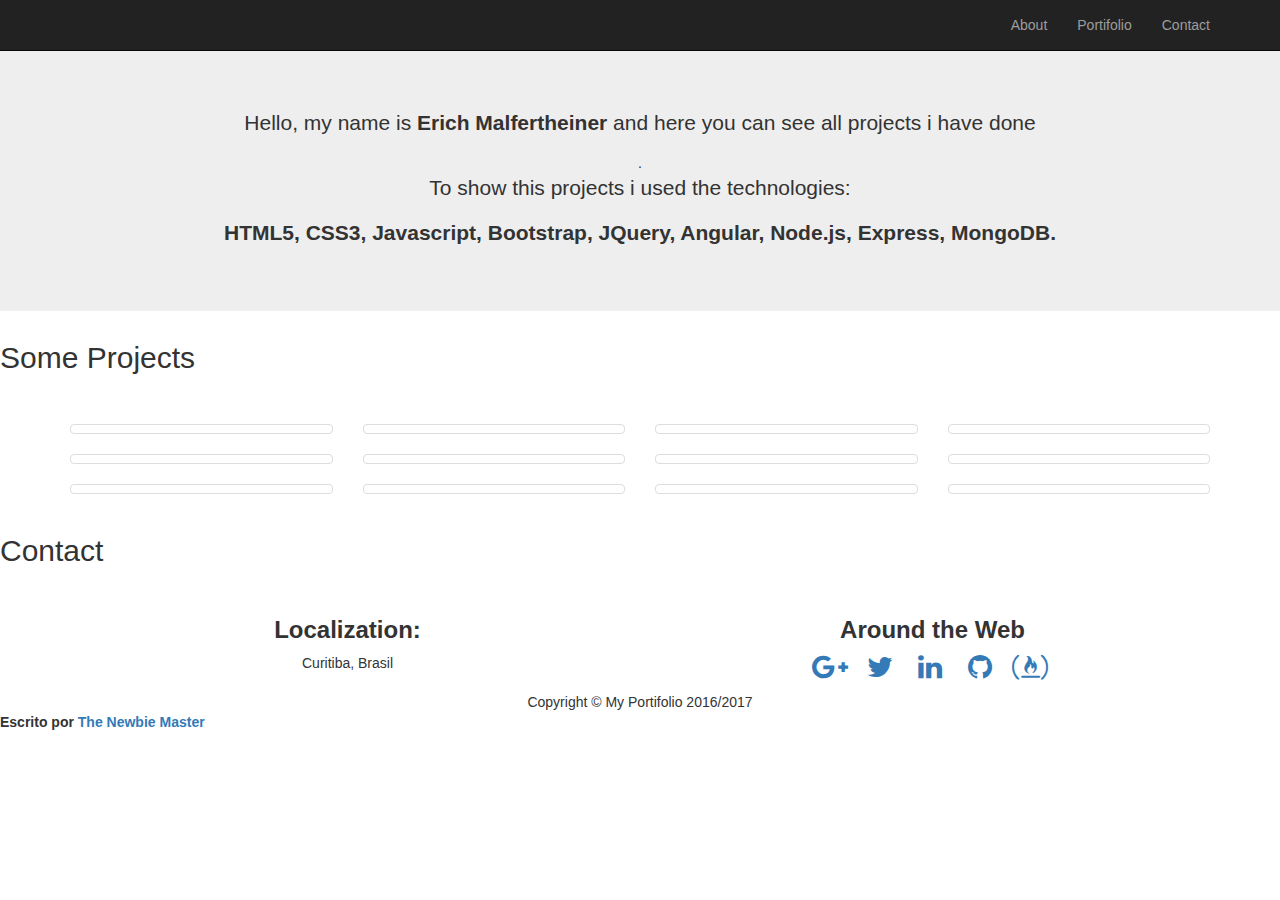
==== index.html @ 392f16e3 "fix links to projects, now only github hosted for secutiry reasons." ====
<html>
   <head>
      <meta charset="utf - 8">
      <meta http-equiv="X-UA-Compatible" content="IE=edge">
      <meta name="viewport" content="width=device-width, initial-scale=1">
      <meta name="description" content="My name is Erich Malfertheiner and here you can see all projects i have done!">
      <meta name="author" content="My Personal Portifolio Page - FreeCodeCamp Curriculum">
      <link rel="stylesheet" type="text/css" href="portifolio.css"/>
	  <link href="https://maxcdn.bootstrapcdn.com/font-awesome/4.7.0/css/font-awesome.min.css" rel="stylesheet" integrity="sha384-wvfXpqpZZVQGK6TAh5PVlGOfQNHSoD2xbE+QkPxCAFlNEevoEH3Sl0sibVcOQVnN" crossorigin="anonymous">
	  <link href="https://fonts.googleapis.com/css?family=Roboto" rel="stylesheet">
	  <link href="https://maxcdn.bootstrapcdn.com/bootstrap/3.3.7/css/bootstrap.min.css" rel="stylesheet" integrity="sha384-BVYiiSIFeK1dGmJRAkycuHAHRg32OmUcww7on3RYdg4Va+PmSTsz/K68vbdEjh4u" crossorigin="anonymous">
      <script src="https://ajax.googleapis.com/ajax/libs/jquery/3.1.1/jquery.min.js"></script>
	  <script src="//code.jquery.com/ui/1.12.1/jquery-ui.js"></script>
	  <script src="script.js"></script>
	  <script src="https://maxcdn.bootstrapcdn.com/bootstrap/3.3.7/js/bootstrap.min.js" integrity="sha384-Tc5IQib027qvyjSMfHjOMaLkfuWVxZxUPnCJA7l2mCWNIpG9mGCD8wGNIcPD7Txa" crossorigin="anonymous"></script>
      <title>Erich Malfertheiner - Portifolio</title>
   </head>
   <br>
   <br>
   <body>
      <nav class="navbar navbar-inverse navbar-fixed-top">
         <div class="container">
            <div class="navbar-header">
               <button type="button" class="navbar-toggle collapsed" data-toggle="collapse" data-target="#navbar" aria-expanded="false" aria-controls="navbar">
               <span class="sr-only">Toggle navigation</span>
               <span class="icon-bar"></span>
               <span class="icon-bar"></span>
               <span class="icon-bar"></span>
               </button>
               <a class="navbar-brand" href="#"></a>
            </div>
            <div id="navbar" class="navbar-collapse collapse">
               <ul class="nav navbar-nav navbar-right">
                  <li><a href="index.html">About</a></li>
                  <li><a href="#portifolio">Portifolio</a></li>
                  <li><a href="#contact">Contact</a></li>
               </ul>
            </div>
            <!--/.nav-collapse -->
         </div>
      </nav>
     <body>
<div class="jumbotron" align="center">
<img class="img-responsive" src="./imgs/assets/coding.jpg" alt="">
<br>
<p class="presentation">Hello, my name is <strong>Erich Malfertheiner</strong> and here you can see all projects i have done</p>.
<p class="presentation">To show this projects i used the technologies:</p> 
<p class="presentation"><strong>HTML5, CSS3, Javascript, Bootstrap, JQuery, Angular, Node.js, Express, MongoDB.</strong></p>
</div>	 
 
	 <h2 class="header" id="portifolio">Some Projects</h2>
	 <br>
	 <br>
	 <div class="container">
	 
        <div class="row">
		
			<!--tribute page clear-->
            <div class="col-lg-3 col-md-4 col-xs-6 thumb">
                <a class="thumbnail" href="https://thenewbiemaster.github.io/tribute/">
                    <img class="img-responsive" src="./imgs/placeholders/pl-tributepage.png" alt="">
					</a>
            </div>
			<!--technical page clear-->
            <div class="col-lg-3 col-md-4 col-xs-6 thumb">
                <a class="thumbnail" href="https://thenewbiemaster.github.io/techdocs/">
                    <img class="img-responsive" src="./imgs/placeholders/pl-technical.png" alt="">
                </a>
            </div>
			<!--page clear-->
            <div class="col-lg-3 col-md-4 col-xs-6 thumb">
                <a class="thumbnail" href="">
                    <img class="img-responsive" src="./imgs/placeholders/pl-landingpage.png" alt="">
                </a>
            </div>
			<!--page clear-->
            <div class="col-lg-3 col-md-4 col-xs-6 thumb">
                <a class="thumbnail" href="https://thenewbiemaster.github.io/g-clone/">
                    <img class="img-responsive" src="./imgs/placeholders/pl-google.png" alt="">
                </a>
            </div>
			</div>
			<div class="row">
            <div class="col-lg-3 col-md-4 col-xs-6 thumb">
                <a class="thumbnail" href="#">
                    <img class="img-responsive" src="http://via.placeholder.com/400x300?text=Coming Soon!" alt="">
                </a>
            </div>
            <div class="col-lg-3 col-md-4 col-xs-6 thumb">
                <a class="thumbnail" href="#">
                    <img class="img-responsive" src="http://via.placeholder.com/400x300?text=Coming Soon!" alt="">
                </a>
            </div>
            <div class="col-lg-3 col-md-4 col-xs-6 thumb">
                <a class="thumbnail" href="#">
                    <img class="img-responsive" src="http://via.placeholder.com/400x300?text=Coming Soon!" alt="">
                </a>
            </div>
            <div class="col-lg-3 col-md-4 col-xs-6 thumb">
                <a class="thumbnail" href="#">
                    <img class="img-responsive" src="http://via.placeholder.com/400x300?text=Coming Soon!" alt="">
                </a>
            </div>
			</div>
			<div class="row">
            <div class="col-lg-3 col-md-4 col-xs-6 thumb">
                <a class="thumbnail" href="#">
                    <img class="img-responsive" src="http://via.placeholder.com/400x300?text=Coming Soon!" alt="">
                </a>
            </div>
            <div class="col-lg-3 col-md-4 col-xs-6 thumb">
                <a class="thumbnail" href="#">
                    <img class="img-responsive" src="http://via.placeholder.com/400x300?text=Coming Soon!" alt="">
                </a>
            </div>
            <div class="col-lg-3 col-md-4 col-xs-6 thumb">
                <a class="thumbnail" href="#">
                    <img class="img-responsive" src="http://via.placeholder.com/400x300?text=Coming Soon!" alt="">
                </a>
            </div>
            <div class="col-lg-3 col-md-4 col-xs-6 thumb">
                <a class="thumbnail" href="#">
                    <img class="img-responsive" src="http://via.placeholder.com/400x300?text=Coming Soon!" alt="">
                </a>
            </div>
        </div>
		</div>
		
			 <h2 class="header" id="contact">Contact</h2>
			 <br>
			     <!-- Footer -->
    <footer class="text-center">
        <div class="footer-above">
            <div class="container">
                <div class="row">
                    <div class="footer-col col-md-6">
                        <h3><strong>Localization:</strong></h3>
                        <p>Curitiba, Brasil</p>
                    </div>
                    <div class="footer-col col-md-6">
                        <h3><strong>Around the Web</strong></h3>
                        <ul class="list-inline">  
                            <li>
                                <a href="https://plus.google.com/+ErichMalfertheiner" class="btn-social btn-outline"><i class="fa fa-fw fa-google-plus fa-2x"></i></a>
                            </li>
                            <li>
                                <a href="https://twitter.com/thenewbiemaster" class="btn-social btn-outline"><i class="fa fa-fw fa-twitter fa-2x"></i></a>
                            </li>
                            <li>
                                <a href="https://br.linkedin.com/in/erichmalfertheiner" class="btn-social btn-outline"><i class="fa fa-fw fa-linkedin fa-2x"></i></a>
                            </li>
                            <li>
                                <a href="https://github.com/thenewbiemaster" class="btn-social btn-outline"><i class="fa fa-fw fa-github fa-2x"></i></a>
                            </li>
                            <li>
                                <a href="https://www.freecodecamp.com/thenewbiemaster" class="btn-social btn-outline"><i class="fa fa-fw fa-free-code-camp fa-2x"></i></a>
                            </li>
                        </ul>
                    </div>

                </div>
            </div>
        </div>
        <div class="footer-below">
            <div class="container">
                <div class="row">
                    <div class="col-lg-12">
                        Copyright &copy; My Portifolio 2016/2017
                    </div>
                </div>
            </div>
        </div>
    </footer>
          <p class="pare"><strong>Escrito por <a href="https://www.freecodecamp.com/thenewbiemaster"> The Newbie Master</strong></a></p>   

	 
	 </body>
      
</html>
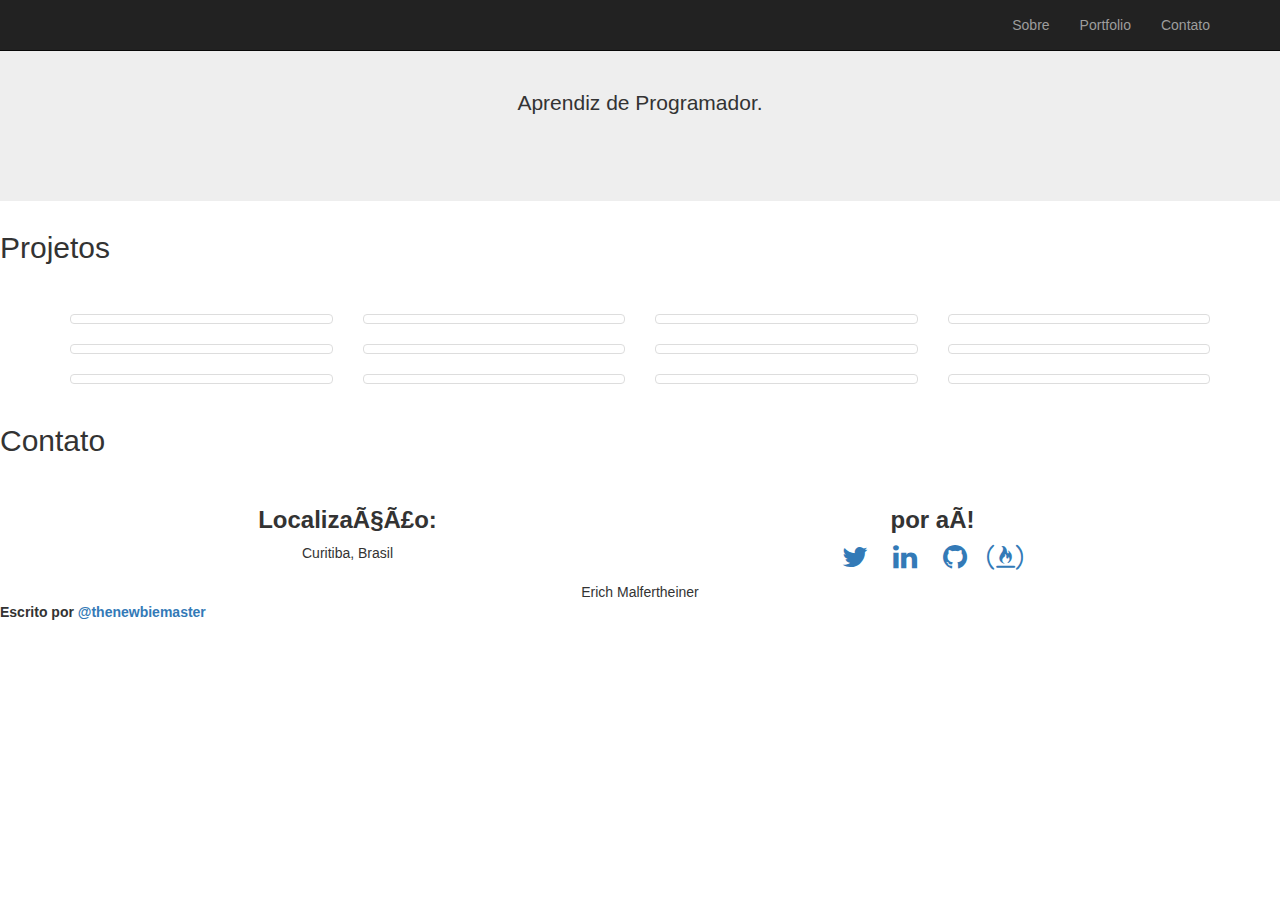
==== commit 45853f29: "Merge pull request #3 from thenewbiemaster/dev" ====
--- a/index.html
+++ b/index.html
@@ -1,20 +1,21 @@
+ <!DOCTYPE html>
  <html>
    <head>
       <meta charset="utf - 8">
       <meta http-equiv="X-UA-Compatible" content="IE=edge">
       <meta name="viewport" content="width=device-width, initial-scale=1">
       <meta name="description" content="My name is Erich Malfertheiner and here you can see all projects i have done!">
-      <meta name="author" content="My Personal Portifolio Page - FreeCodeCamp Curriculum">
+      <meta name="author" content="my portfolio">
       <link rel="stylesheet" type="text/css" href="portifolio.css"/>
 	  <link href="https://maxcdn.bootstrapcdn.com/font-awesome/4.7.0/css/font-awesome.min.css" rel="stylesheet" integrity="sha384-wvfXpqpZZVQGK6TAh5PVlGOfQNHSoD2xbE+QkPxCAFlNEevoEH3Sl0sibVcOQVnN" crossorigin="anonymous">
 	  <link href="https://fonts.googleapis.com/css?family=Roboto" rel="stylesheet">
 	  <link href="https://maxcdn.bootstrapcdn.com/bootstrap/3.3.7/css/bootstrap.min.css" rel="stylesheet" integrity="sha384-BVYiiSIFeK1dGmJRAkycuHAHRg32OmUcww7on3RYdg4Va+PmSTsz/K68vbdEjh4u" crossorigin="anonymous">
       <script src="https://ajax.googleapis.com/ajax/libs/jquery/3.1.1/jquery.min.js"></script>
+		<link rel="icon" href="./imgs/assets/favicon.png">
 	  <script src="//code.jquery.com/ui/1.12.1/jquery-ui.js"></script>
 	  <script src="script.js"></script>
 	  <script src="https://maxcdn.bootstrapcdn.com/bootstrap/3.3.7/js/bootstrap.min.js" integrity="sha384-Tc5IQib027qvyjSMfHjOMaLkfuWVxZxUPnCJA7l2mCWNIpG9mGCD8wGNIcPD7Txa" crossorigin="anonymous"></script>
-      <title>Erich Malfertheiner - Portifolio</title>
-   </head>
+      <title>Portfolio</title>
    <br>
    <br>
    <body>
@@ -31,9 +32,9 @@
             </div>
             <div id="navbar" class="navbar-collapse collapse">
                <ul class="nav navbar-nav navbar-right">
-                  <li><a href="index.html">About</a></li>
-                  <li><a href="#portifolio">Portifolio</a></li>
-                  <li><a href="#contact">Contact</a></li>
+                  <li><a href="index.html">Sobre</a></li>
+                  <li><a href="#portifolio">Portfolio</a></li>
+                  <li><a href="#contact">Contato</a></li>
                </ul>
             </div>
             <!--/.nav-collapse -->
@@ -41,14 +42,19 @@
       </nav>
      <body>
 <div class="jumbotron" align="center">
+<p>Aprendiz de Programador.</p>
+<!--
 <img class="img-responsive" src="./imgs/assets/coding.jpg" alt="">
+-->
 <br>
+<!--
 <p class="presentation">Hello, my name is <strong>Erich Malfertheiner</strong> and here you can see all projects i have done</p>.
 <p class="presentation">To show this projects i used the technologies:</p> 
 <p class="presentation"><strong>HTML5, CSS3, Javascript, Bootstrap, JQuery, Angular, Node.js, Express, MongoDB.</strong></p>
+-->
 </div>	 
  
-	 <h2 class="header" id="portifolio">Some Projects</h2>
+	 <h2 class="header" id="portifolio">Projetos</h2>
 	 <br>
 	 <br>
 	 <div class="container">
@@ -69,7 +75,7 @@
             </div>
 			<!--page clear-->
             <div class="col-lg-3 col-md-4 col-xs-6 thumb">
-                <a class="thumbnail" href="">
+                <a class="thumbnail" href="#">
                     <img class="img-responsive" src="./imgs/placeholders/pl-landingpage.png" alt="">
                 </a>
             </div>
@@ -126,7 +132,7 @@
         </div>
 		</div>
 		
-			 <h2 class="header" id="contact">Contact</h2>
+			 <h2 class="header" id="contact">Contato</h2>
 			 <br>
 			     <!-- Footer -->
     <footer class="text-center">
@@ -134,15 +140,12 @@
             <div class="container">
                 <div class="row">
                     <div class="footer-col col-md-6">
-                        <h3><strong>Localization:</strong></h3>
+                        <h3><strong>Localização: </strong></h3>
                         <p>Curitiba, Brasil</p>
                     </div>
                     <div class="footer-col col-md-6">
-                        <h3><strong>Around the Web</strong></h3>
+                        <h3><strong>por aí!</strong></h3>
                         <ul class="list-inline">  
-                            <li>
-                                <a href="https://plus.google.com/+ErichMalfertheiner" class="btn-social btn-outline"><i class="fa fa-fw fa-google-plus fa-2x"></i></a>
-                            </li>
                             <li>
                                 <a href="https://twitter.com/thenewbiemaster" class="btn-social btn-outline"><i class="fa fa-fw fa-twitter fa-2x"></i></a>
                             </li>
@@ -165,13 +168,13 @@
             <div class="container">
                 <div class="row">
                     <div class="col-lg-12">
-                        Copyright &copy; My Portifolio 2016/2017
+                        Erich Malfertheiner
                     </div>
                 </div>
             </div>
         </div>
     </footer>
-          <p class="pare"><strong>Escrito por <a href="https://www.freecodecamp.com/thenewbiemaster"> The Newbie Master</strong></a></p>   
+          <p class="pare"><strong>Escrito por <a href="http://www.twitter.com/thenewbiemaster"> @thenewbiemaster</strong></a></p>   
 
 	 
 	 </body>
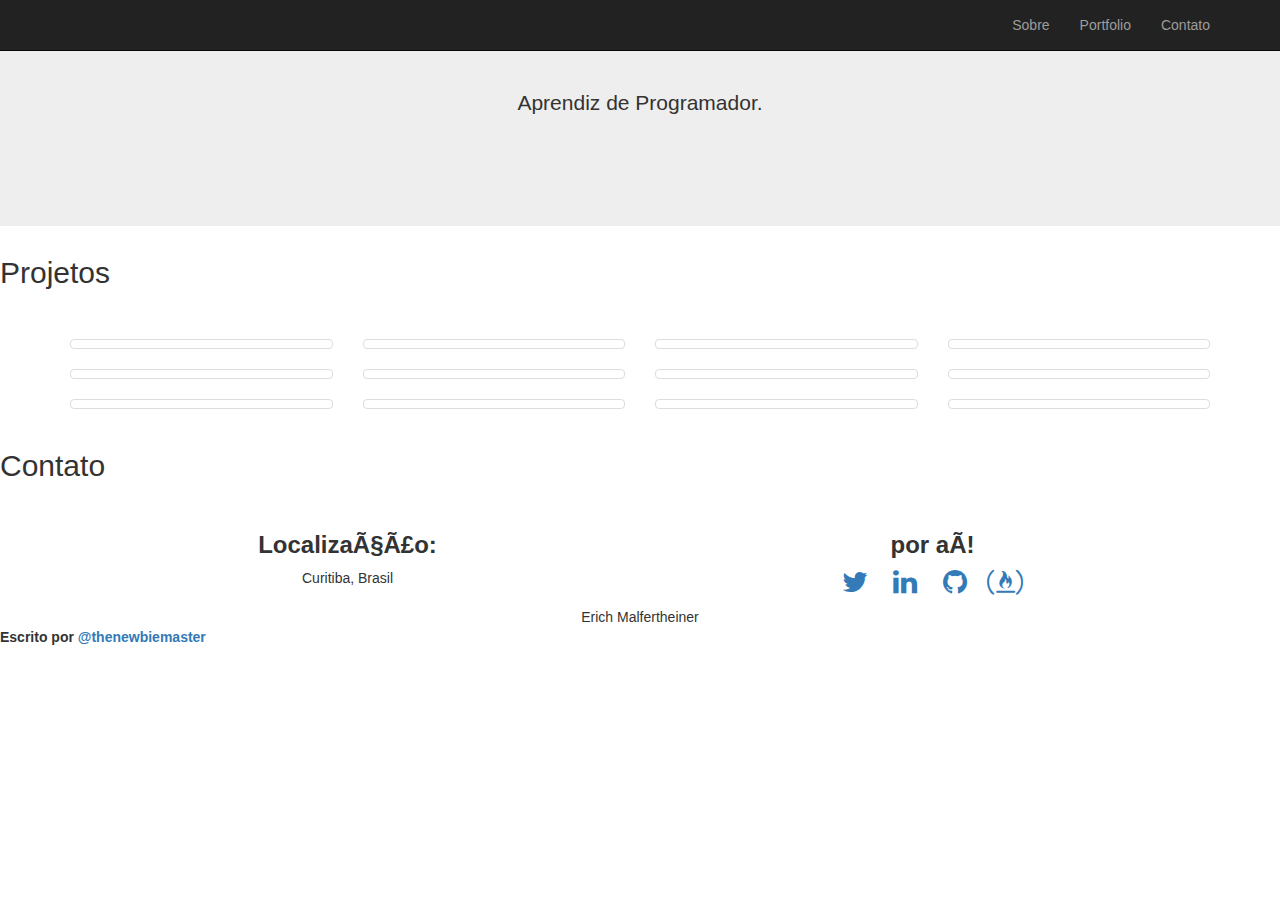
==== commit 01d7cb7f: "Update index.html" ====
--- a/index.html
+++ b/index.html
@@ -6,12 +6,12 @@
       <meta name="viewport" content="width=device-width, initial-scale=1">
       <meta name="description" content="My name is Erich Malfertheiner and here you can see all projects i have done!">
       <meta name="author" content="my portfolio">
-      <link rel="stylesheet" type="text/css" href="portifolio.css"/>
+      <link rel="stylesheet" type="text/css" href="styles/portifolio.css"/>
 	  <link href="https://maxcdn.bootstrapcdn.com/font-awesome/4.7.0/css/font-awesome.min.css" rel="stylesheet" integrity="sha384-wvfXpqpZZVQGK6TAh5PVlGOfQNHSoD2xbE+QkPxCAFlNEevoEH3Sl0sibVcOQVnN" crossorigin="anonymous">
 	  <link href="https://fonts.googleapis.com/css?family=Roboto" rel="stylesheet">
 	  <link href="https://maxcdn.bootstrapcdn.com/bootstrap/3.3.7/css/bootstrap.min.css" rel="stylesheet" integrity="sha384-BVYiiSIFeK1dGmJRAkycuHAHRg32OmUcww7on3RYdg4Va+PmSTsz/K68vbdEjh4u" crossorigin="anonymous">
       <script src="https://ajax.googleapis.com/ajax/libs/jquery/3.1.1/jquery.min.js"></script>
-		<link rel="icon" href="./imgs/assets/favicon.png">
+		<link rel="icon" href="imgs/assets/favicon.png">
 	  <script src="//code.jquery.com/ui/1.12.1/jquery-ui.js"></script>
 	  <script src="script.js"></script>
 	  <script src="https://maxcdn.bootstrapcdn.com/bootstrap/3.3.7/js/bootstrap.min.js" integrity="sha384-Tc5IQib027qvyjSMfHjOMaLkfuWVxZxUPnCJA7l2mCWNIpG9mGCD8wGNIcPD7Txa" crossorigin="anonymous"></script>
@@ -43,6 +43,7 @@
      <body>
 <div class="jumbotron" align="center">
 <p>Aprendiz de Programador.</p>
+<p>
 <!--
 <img class="img-responsive" src="./imgs/assets/coding.jpg" alt="">
 -->
@@ -174,7 +175,7 @@
             </div>
         </div>
     </footer>
-          <p class="pare"><strong>Escrito por <a href="http://www.twitter.com/thenewbiemaster"> @thenewbiemaster</strong></a></p>   
+          <p class="pare"><strong>Escrito por <a href="#"> @thenewbiemaster</strong></a></p>   
 
 	 
 	 </body>
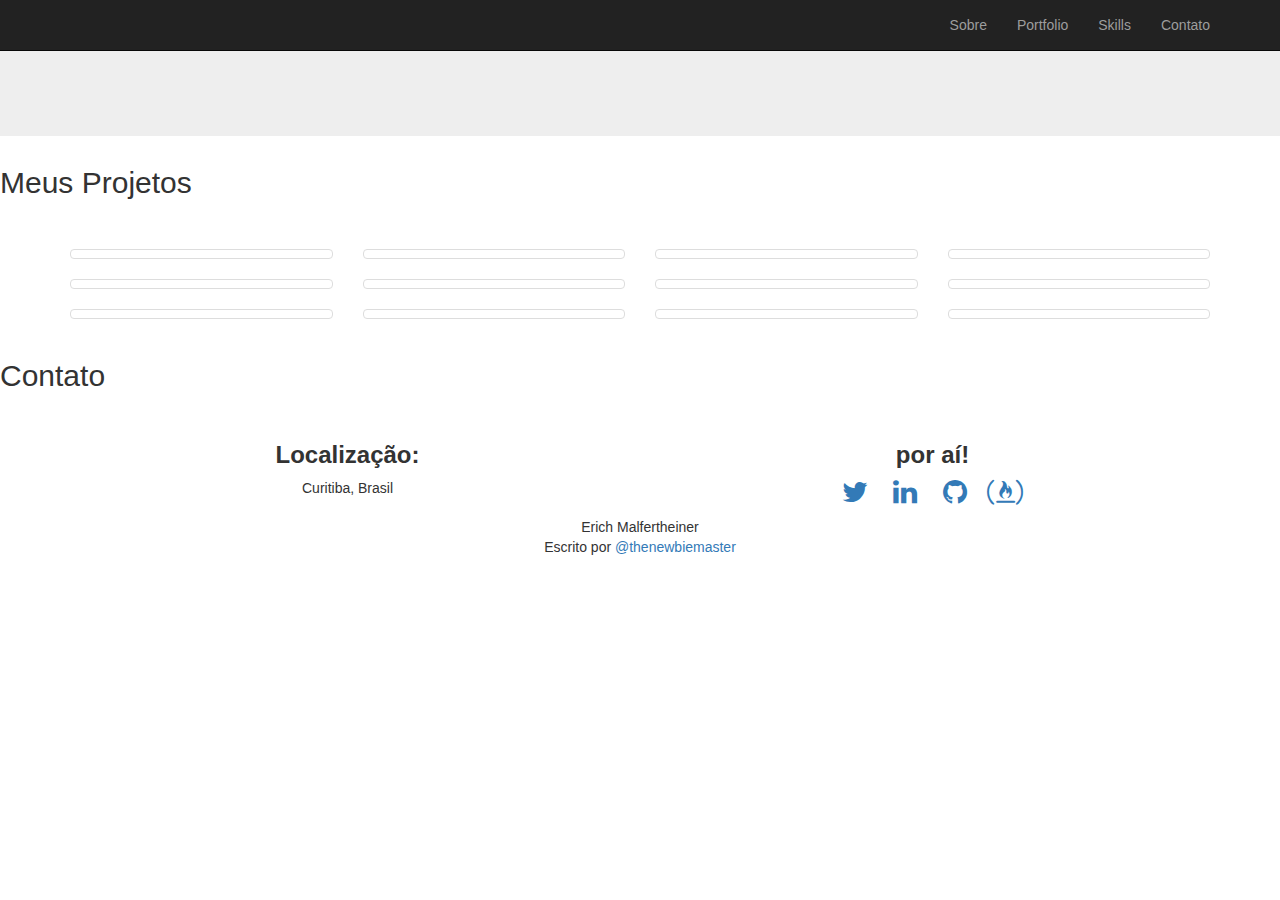
==== commit e2e394f3: "upload files" ====
--- a/index.html
+++ b/index.html
@@ -1,20 +1,20 @@
- <!DOCTYPE html>
- <html>
-   <head>
-      <meta charset="utf - 8">
-      <meta http-equiv="X-UA-Compatible" content="IE=edge">
-      <meta name="viewport" content="width=device-width, initial-scale=1">
-      <meta name="description" content="My name is Erich Malfertheiner and here you can see all projects i have done!">
-      <meta name="author" content="my portfolio">
+<!DOCTYPE html>
+<html>
+  <head>
+  <meta charset="utf-8">
+   <meta name="author" content="Erich Malfertheiner">
+   <meta name="description" content="Tributo a Michael Dell">
+   <meta name="keywords" content="web, html, css, javascript, michael dell, dell, computador, freecodecamp">
+   <meta http-equiv="content-language" content="pt-br">
+   <meta http-equiv="Content-Type" content="text/html">
+   <meta http-equiv="X-UA-Compatible" content="IE=edge">
+   <meta name="viewport" content="width=device-width, initial-scale=1.0">
+   		<link rel="icon" href="imgs/assets/favicon.png">
       <link rel="stylesheet" type="text/css" href="styles/portifolio.css"/>
 	  <link href="https://maxcdn.bootstrapcdn.com/font-awesome/4.7.0/css/font-awesome.min.css" rel="stylesheet" integrity="sha384-wvfXpqpZZVQGK6TAh5PVlGOfQNHSoD2xbE+QkPxCAFlNEevoEH3Sl0sibVcOQVnN" crossorigin="anonymous">
 	  <link href="https://fonts.googleapis.com/css?family=Roboto" rel="stylesheet">
 	  <link href="https://maxcdn.bootstrapcdn.com/bootstrap/3.3.7/css/bootstrap.min.css" rel="stylesheet" integrity="sha384-BVYiiSIFeK1dGmJRAkycuHAHRg32OmUcww7on3RYdg4Va+PmSTsz/K68vbdEjh4u" crossorigin="anonymous">
-      <script src="https://ajax.googleapis.com/ajax/libs/jquery/3.1.1/jquery.min.js"></script>
-		<link rel="icon" href="imgs/assets/favicon.png">
-	  <script src="//code.jquery.com/ui/1.12.1/jquery-ui.js"></script>
-	  <script src="script.js"></script>
-	  <script src="https://maxcdn.bootstrapcdn.com/bootstrap/3.3.7/js/bootstrap.min.js" integrity="sha384-Tc5IQib027qvyjSMfHjOMaLkfuWVxZxUPnCJA7l2mCWNIpG9mGCD8wGNIcPD7Txa" crossorigin="anonymous"></script>
+
       <title>Portfolio</title>
    <br>
    <br>
@@ -34,6 +34,7 @@
                <ul class="nav navbar-nav navbar-right">
                   <li><a href="index.html">Sobre</a></li>
                   <li><a href="#portifolio">Portfolio</a></li>
+				  <li><a href="#habilidades">Skills</a></li>
                   <li><a href="#contact">Contato</a></li>
                </ul>
             </div>
@@ -42,20 +43,10 @@
       </nav>
      <body>
 <div class="jumbotron" align="center">
-<p>Aprendiz de Programador.</p>
-<p>
-<!--
-<img class="img-responsive" src="./imgs/assets/coding.jpg" alt="">
--->
-<br>
-<!--
-<p class="presentation">Hello, my name is <strong>Erich Malfertheiner</strong> and here you can see all projects i have done</p>.
-<p class="presentation">To show this projects i used the technologies:</p> 
-<p class="presentation"><strong>HTML5, CSS3, Javascript, Bootstrap, JQuery, Angular, Node.js, Express, MongoDB.</strong></p>
--->
+
 </div>	 
  
-	 <h2 class="header" id="portifolio">Projetos</h2>
+	 <h2 class="header" id="portifolio">Meus Projetos</h2>
 	 <br>
 	 <br>
 	 <div class="container">
@@ -175,9 +166,12 @@
             </div>
         </div>
     </footer>
-          <p class="pare"><strong>Escrito por <a href="#"> @thenewbiemaster</strong></a></p>   
+   <p class="text-center">Escrito por <a href="http://www.twitter.com/thenewbiemaster"> @thenewbiemaster</a></p>
 
-	 
+	  <script src="https://ajax.googleapis.com/ajax/libs/jquery/3.1.1/jquery.min.js"></script>
+	  <script src="//code.jquery.com/ui/1.12.1/jquery-ui.js"></script>
+	  <script src="script.js"></script>
+	  <script src="https://maxcdn.bootstrapcdn.com/bootstrap/3.3.7/js/bootstrap.min.js" integrity="sha384-Tc5IQib027qvyjSMfHjOMaLkfuWVxZxUPnCJA7l2mCWNIpG9mGCD8wGNIcPD7Txa" crossorigin="anonymous"></script>
 	 </body>
       
 </html>
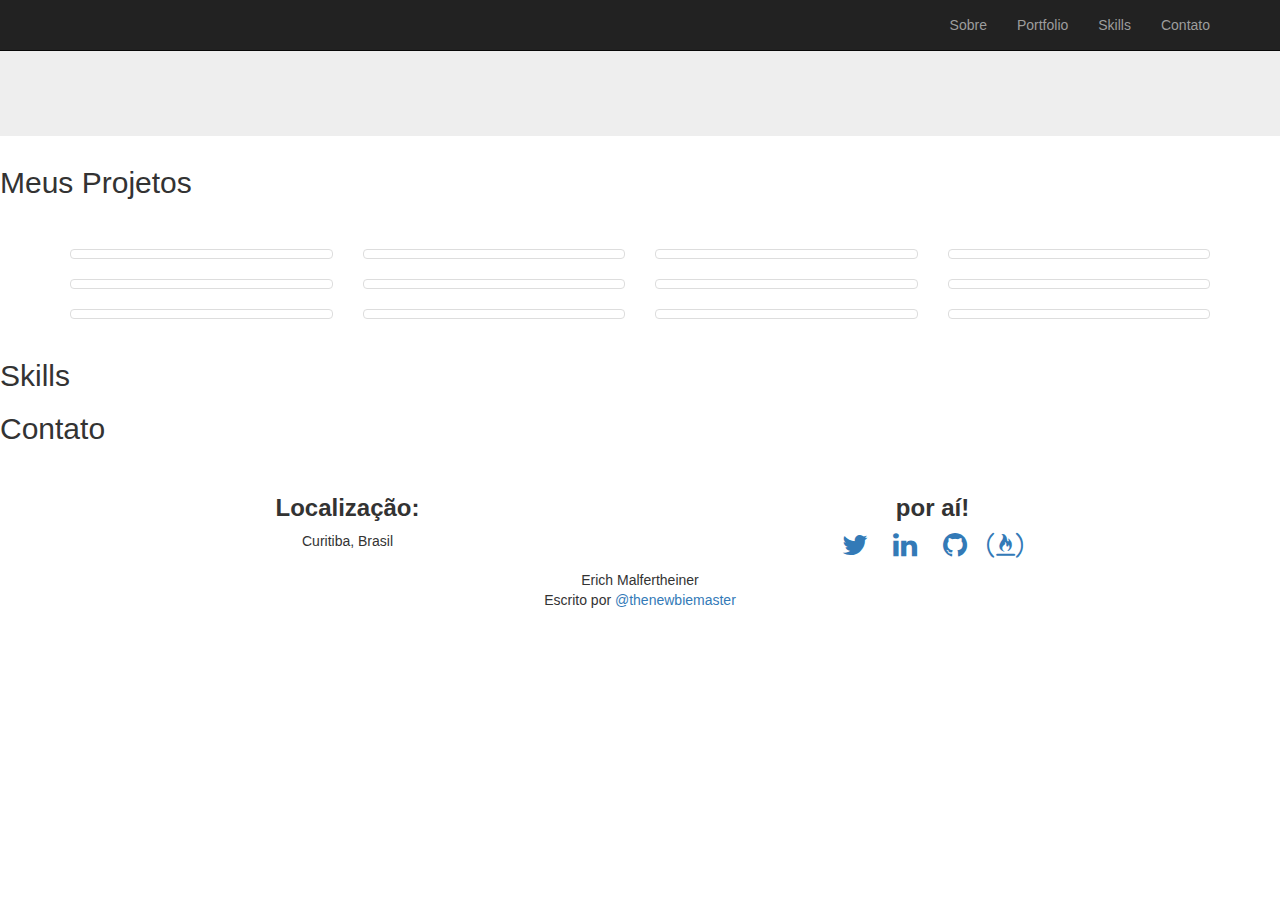
==== commit a9a134f7: "upload files" ====
--- a/index.html
+++ b/index.html
@@ -9,7 +9,7 @@
    <meta http-equiv="Content-Type" content="text/html">
    <meta http-equiv="X-UA-Compatible" content="IE=edge">
    <meta name="viewport" content="width=device-width, initial-scale=1.0">
-   		<link rel="icon" href="imgs/assets/favicon.png">
+   		<link rel="icon" href="">
       <link rel="stylesheet" type="text/css" href="styles/portifolio.css"/>
 	  <link href="https://maxcdn.bootstrapcdn.com/font-awesome/4.7.0/css/font-awesome.min.css" rel="stylesheet" integrity="sha384-wvfXpqpZZVQGK6TAh5PVlGOfQNHSoD2xbE+QkPxCAFlNEevoEH3Sl0sibVcOQVnN" crossorigin="anonymous">
 	  <link href="https://fonts.googleapis.com/css?family=Roboto" rel="stylesheet">
@@ -34,7 +34,7 @@
                <ul class="nav navbar-nav navbar-right">
                   <li><a href="index.html">Sobre</a></li>
                   <li><a href="#portifolio">Portfolio</a></li>
-				  <li><a href="#habilidades">Skills</a></li>
+				  <li><a href="#skills">Skills</a></li>
                   <li><a href="#contact">Contato</a></li>
                </ul>
             </div>
@@ -123,6 +123,10 @@
             </div>
         </div>
 		</div>
+			 <h2 class="header" id="skills">Skills</h2>
+		
+		
+		
 		
 			 <h2 class="header" id="contact">Contato</h2>
 			 <br>
@@ -166,7 +170,7 @@
             </div>
         </div>
     </footer>
-   <p class="text-center">Escrito por <a href="http://www.twitter.com/thenewbiemaster"> @thenewbiemaster</a></p>
+   <p class="text-center">Escrito por <a href="https://www.github.com/thenewbiemaster"> @thenewbiemaster</a></p>
 
 	  <script src="https://ajax.googleapis.com/ajax/libs/jquery/3.1.1/jquery.min.js"></script>
 	  <script src="//code.jquery.com/ui/1.12.1/jquery-ui.js"></script>
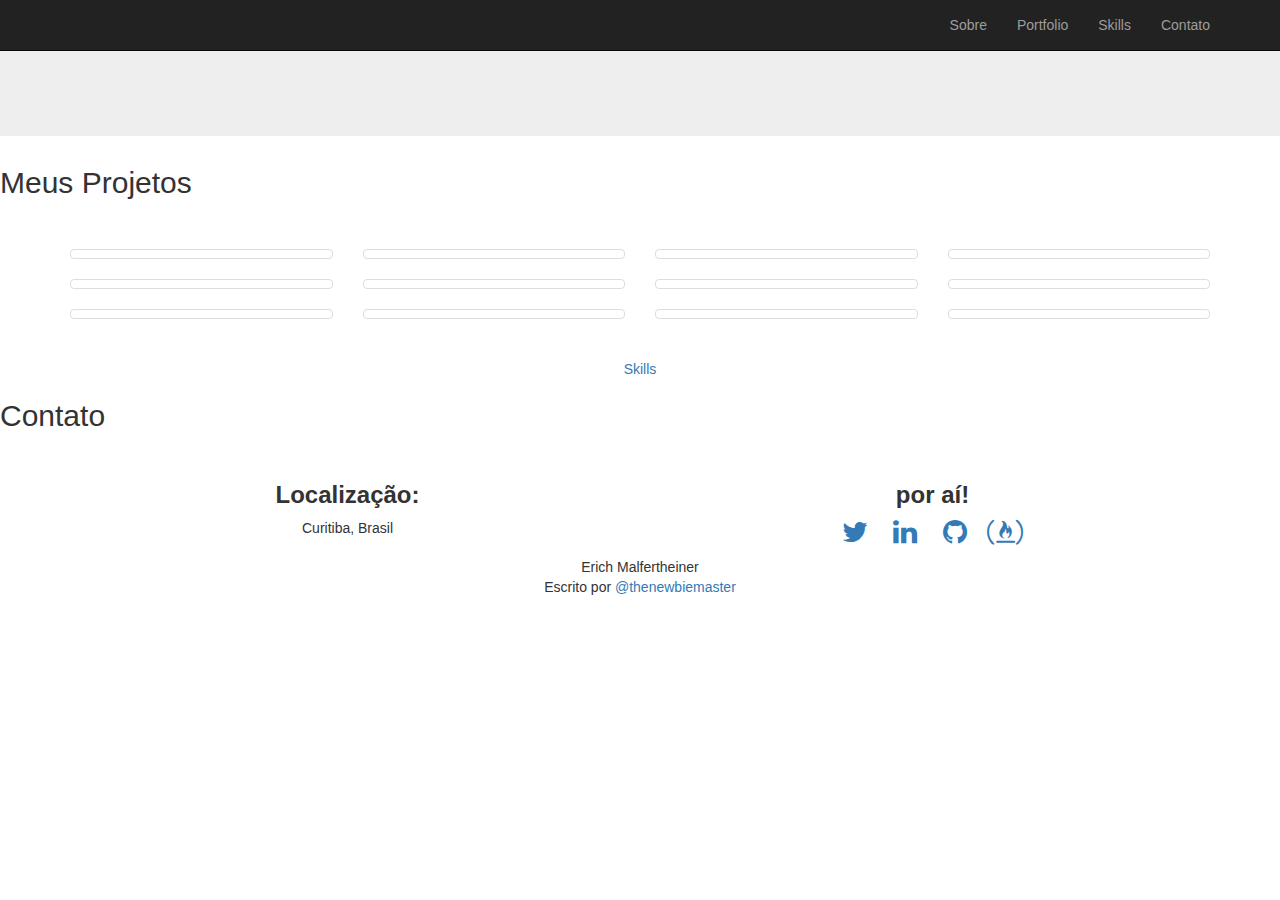
==== commit 5dc895a6: "upload files" ====
--- a/index.html
+++ b/index.html
@@ -123,9 +123,9 @@
             </div>
         </div>
 		</div>
-			 <h2 class="header" id="skills">Skills</h2>
+			 <h2 class="header" id="skills"></h2>
 		
-		
+			<p class="text-center"><a href="skills.html">Skills</a></p>
 		
 		
 			 <h2 class="header" id="contact">Contato</h2>
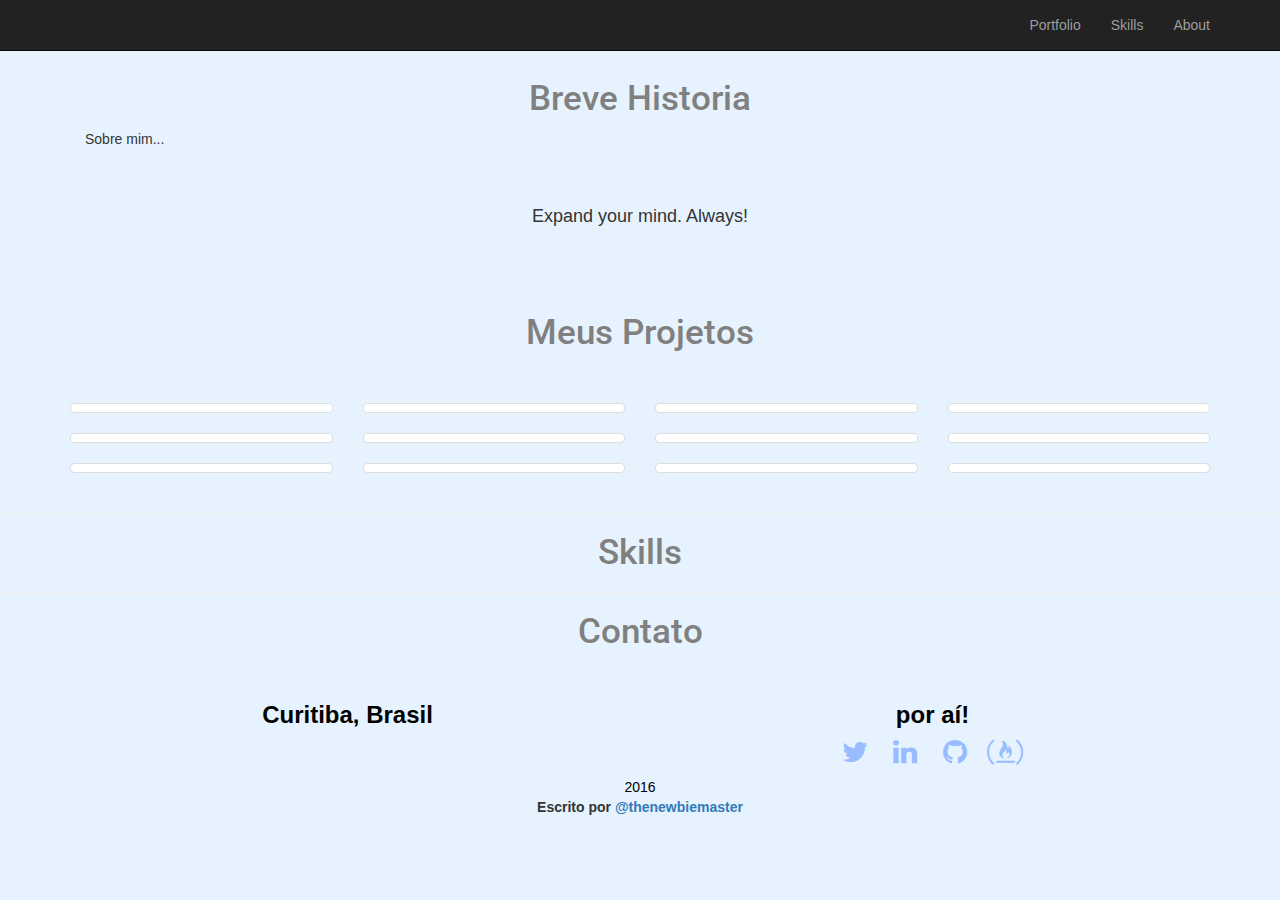
==== commit 780aa3ef: "upload files" ====
--- a/index.html
+++ b/index.html
@@ -1,181 +1,197 @@
 <!DOCTYPE html>
 <html>
-  <head>
-  <meta charset="utf-8">
-   <meta name="author" content="Erich Malfertheiner">
-   <meta name="description" content="Tributo a Michael Dell">
-   <meta name="keywords" content="web, html, css, javascript, michael dell, dell, computador, freecodecamp">
-   <meta http-equiv="content-language" content="pt-br">
-   <meta http-equiv="Content-Type" content="text/html">
-   <meta http-equiv="X-UA-Compatible" content="IE=edge">
-   <meta name="viewport" content="width=device-width, initial-scale=1.0">
-   		<link rel="icon" href="">
-      <link rel="stylesheet" type="text/css" href="styles/portifolio.css"/>
-	  <link href="https://maxcdn.bootstrapcdn.com/font-awesome/4.7.0/css/font-awesome.min.css" rel="stylesheet" integrity="sha384-wvfXpqpZZVQGK6TAh5PVlGOfQNHSoD2xbE+QkPxCAFlNEevoEH3Sl0sibVcOQVnN" crossorigin="anonymous">
-	  <link href="https://fonts.googleapis.com/css?family=Roboto" rel="stylesheet">
-	  <link href="https://maxcdn.bootstrapcdn.com/bootstrap/3.3.7/css/bootstrap.min.css" rel="stylesheet" integrity="sha384-BVYiiSIFeK1dGmJRAkycuHAHRg32OmUcww7on3RYdg4Va+PmSTsz/K68vbdEjh4u" crossorigin="anonymous">
 
-      <title>Portfolio</title>
-   <br>
-   <br>
-   <body>
-      <nav class="navbar navbar-inverse navbar-fixed-top">
-         <div class="container">
-            <div class="navbar-header">
-               <button type="button" class="navbar-toggle collapsed" data-toggle="collapse" data-target="#navbar" aria-expanded="false" aria-controls="navbar">
-               <span class="sr-only">Toggle navigation</span>
-               <span class="icon-bar"></span>
-               <span class="icon-bar"></span>
-               <span class="icon-bar"></span>
-               </button>
-               <a class="navbar-brand" href="#"></a>
+<head>
+    <meta charset="utf-8">
+    <meta name="author" content="Erich Malfertheiner">
+    <meta name="description" content="">
+    <meta name="keywords" content="">
+    <meta http-equiv="content-language" content="pt-br">
+    <meta http-equiv="Content-Type" content="text/html">
+    <meta http-equiv="X-UA-Compatible" content="IE=edge">
+    <meta name="viewport" content="width=device-width, initial-scale=1.0">
+    <link rel="icon" href="">
+    <link rel="stylesheet" type="text/css" href="styles/portifolio.css" />
+    <link href="https://maxcdn.bootstrapcdn.com/font-awesome/4.7.0/css/font-awesome.min.css" rel="stylesheet" integrity="sha384-wvfXpqpZZVQGK6TAh5PVlGOfQNHSoD2xbE+QkPxCAFlNEevoEH3Sl0sibVcOQVnN" crossorigin="anonymous">
+    <link href="https://fonts.googleapis.com/css?family=Roboto" rel="stylesheet">
+    <link href="https://maxcdn.bootstrapcdn.com/bootstrap/3.3.7/css/bootstrap.min.css" rel="stylesheet" integrity="sha384-BVYiiSIFeK1dGmJRAkycuHAHRg32OmUcww7on3RYdg4Va+PmSTsz/K68vbdEjh4u" crossorigin="anonymous">
+
+    <title>Portfolio</title>
+    <br>
+    <br>
+
+    <body>
+        <nav class="navbar navbar-inverse navbar-fixed-top">
+            <div class="container">
+                <div class="navbar-header">
+                    <button type="button" class="navbar-toggle collapsed" data-toggle="collapse" data-target="#navbar" aria-expanded="false" aria-controls="navbar">
+                        <span class="sr-only">Toggle navigation</span>
+                        <span class="icon-bar"></span>
+                        <span class="icon-bar"></span>
+                        <span class="icon-bar"></span>
+                    </button>
+                    <a class="navbar-brand" href="#"></a>
+                </div>
+                <div id="navbar" class="navbar-collapse collapse">
+                    <ul class="nav navbar-nav navbar-right">
+                        <li>
+                            <a href="index.html"></a>
+                        </li>
+                        <li><a href="#portifolio">Portfolio</a></li>
+                        <li><a href="skills.html">Skills</a></li>
+                        <li><a href="#contact">About</a></li>
+                </div>
+                <!--/.nav-collapse -->
             </div>
-            <div id="navbar" class="navbar-collapse collapse">
-               <ul class="nav navbar-nav navbar-right">
-                  <li><a href="index.html">Sobre</a></li>
-                  <li><a href="#portifolio">Portfolio</a></li>
-				  <li><a href="#skills">Skills</a></li>
-                  <li><a href="#contact">Contato</a></li>
-               </ul>
-            </div>
-            <!--/.nav-collapse -->
-         </div>
-      </nav>
-     <body>
-<div class="jumbotron" align="center">
+        </nav>
 
-</div>	 
- 
-	 <h2 class="header" id="portifolio">Meus Projetos</h2>
-	 <br>
-	 <br>
-	 <div class="container">
-	 
-        <div class="row">
-		
-			<!--tribute page clear-->
-            <div class="col-lg-3 col-md-4 col-xs-6 thumb">
-                <a class="thumbnail" href="https://thenewbiemaster.github.io/tribute/">
-                    <img class="img-responsive" src="./imgs/placeholders/pl-tributepage.png" alt="">
-					</a>
-            </div>
-			<!--technical page clear-->
-            <div class="col-lg-3 col-md-4 col-xs-6 thumb">
-                <a class="thumbnail" href="https://thenewbiemaster.github.io/techdocs/">
-                    <img class="img-responsive" src="./imgs/placeholders/pl-technical.png" alt="">
-                </a>
-            </div>
-			<!--page clear-->
-            <div class="col-lg-3 col-md-4 col-xs-6 thumb">
-                <a class="thumbnail" href="#">
-                    <img class="img-responsive" src="./imgs/placeholders/pl-landingpage.png" alt="">
-                </a>
-            </div>
-			<!--page clear-->
-            <div class="col-lg-3 col-md-4 col-xs-6 thumb">
-                <a class="thumbnail" href="https://thenewbiemaster.github.io/g-clone/">
-                    <img class="img-responsive" src="./imgs/placeholders/pl-google.png" alt="">
-                </a>
-            </div>
-			</div>
-			<div class="row">
-            <div class="col-lg-3 col-md-4 col-xs-6 thumb">
-                <a class="thumbnail" href="#">
-                    <img class="img-responsive" src="http://via.placeholder.com/400x300?text=Coming Soon!" alt="">
-                </a>
-            </div>
-            <div class="col-lg-3 col-md-4 col-xs-6 thumb">
-                <a class="thumbnail" href="#">
-                    <img class="img-responsive" src="http://via.placeholder.com/400x300?text=Coming Soon!" alt="">
-                </a>
-            </div>
-            <div class="col-lg-3 col-md-4 col-xs-6 thumb">
-                <a class="thumbnail" href="#">
-                    <img class="img-responsive" src="http://via.placeholder.com/400x300?text=Coming Soon!" alt="">
-                </a>
-            </div>
-            <div class="col-lg-3 col-md-4 col-xs-6 thumb">
-                <a class="thumbnail" href="#">
-                    <img class="img-responsive" src="http://via.placeholder.com/400x300?text=Coming Soon!" alt="">
-                </a>
-            </div>
-			</div>
-			<div class="row">
-            <div class="col-lg-3 col-md-4 col-xs-6 thumb">
-                <a class="thumbnail" href="#">
-                    <img class="img-responsive" src="http://via.placeholder.com/400x300?text=Coming Soon!" alt="">
-                </a>
-            </div>
-            <div class="col-lg-3 col-md-4 col-xs-6 thumb">
-                <a class="thumbnail" href="#">
-                    <img class="img-responsive" src="http://via.placeholder.com/400x300?text=Coming Soon!" alt="">
-                </a>
-            </div>
-            <div class="col-lg-3 col-md-4 col-xs-6 thumb">
-                <a class="thumbnail" href="#">
-                    <img class="img-responsive" src="http://via.placeholder.com/400x300?text=Coming Soon!" alt="">
-                </a>
-            </div>
-            <div class="col-lg-3 col-md-4 col-xs-6 thumb">
-                <a class="thumbnail" href="#">
-                    <img class="img-responsive" src="http://via.placeholder.com/400x300?text=Coming Soon!" alt="">
-                </a>
-            </div>
-        </div>
-		</div>
-			 <h2 class="header" id="skills"></h2>
-		
-			<p class="text-center"><a href="skills.html">Skills</a></p>
-		
-		
-			 <h2 class="header" id="contact">Contato</h2>
-			 <br>
-			     <!-- Footer -->
-    <footer class="text-center">
-        <div class="footer-above">
+        <body>
+            <br>
+            <h2 class="header" id="portifolio">Breve Historia</h2>
             <div class="container">
-                <div class="row">
-                    <div class="footer-col col-md-6">
-                        <h3><strong>Localização: </strong></h3>
-                        <p>Curitiba, Brasil</p>
-                    </div>
-                    <div class="footer-col col-md-6">
-                        <h3><strong>por aí!</strong></h3>
-                        <ul class="list-inline">  
-                            <li>
-                                <a href="https://twitter.com/thenewbiemaster" class="btn-social btn-outline"><i class="fa fa-fw fa-twitter fa-2x"></i></a>
-                            </li>
-                            <li>
-                                <a href="https://br.linkedin.com/in/erichmalfertheiner" class="btn-social btn-outline"><i class="fa fa-fw fa-linkedin fa-2x"></i></a>
-                            </li>
-                            <li>
-                                <a href="https://github.com/thenewbiemaster" class="btn-social btn-outline"><i class="fa fa-fw fa-github fa-2x"></i></a>
-                            </li>
-                            <li>
-                                <a href="https://www.freecodecamp.com/thenewbiemaster" class="btn-social btn-outline"><i class="fa fa-fw fa-free-code-camp fa-2x"></i></a>
-                            </li>
-                        </ul>
-                    </div>
-
+                <div class="col-xs-6">
+                    Sobre mim...
+                </div>
+                <div class="col-xs-6">
                 </div>
             </div>
-        </div>
-        <div class="footer-below">
+
+            <div class=" container jumbotron" align="center">
+                <h4>Expand your mind. Always!</h4>
+            </div>
+
+            <h2 class="header" id="portifolio">Meus Projetos</h2>
+            <br>
+            <br>
             <div class="container">
+
                 <div class="row">
-                    <div class="col-lg-12">
-                        Erich Malfertheiner
+
+                    <!--tribute page clear-->
+                    <div class="col-lg-3 col-md-4 col-xs-6 thumb">
+                        <a class="thumbnail" href="https://thenewbiemaster.github.io/tribute/">
+                            <img class="img-responsive" src="./imgs/placeholders/pl-tributepage.png" alt="">
+                        </a>
+                    </div>
+                    <!--technical page clear-->
+                    <div class="col-lg-3 col-md-4 col-xs-6 thumb">
+                        <a class="thumbnail" href="https://thenewbiemaster.github.io/techdocs/">
+                            <img class="img-responsive" src="./imgs/placeholders/pl-technical.png" alt="">
+                        </a>
+                    </div>
+                    <!--page clear-->
+                    <div class="col-lg-3 col-md-4 col-xs-6 thumb">
+                        <a class="thumbnail" href="#">
+                            <img class="img-responsive" src="./imgs/placeholders/pl-landingpage.png" alt="">
+                        </a>
+                    </div>
+                    <!--page clear-->
+                    <div class="col-lg-3 col-md-4 col-xs-6 thumb">
+                        <a class="thumbnail" href="#">
+                            <img class="img-responsive" src="./imgs/placeholders/pl-google.png" alt="">
+                        </a>
+                    </div>
+                </div>
+                <div class="row">
+                    <div class="col-lg-3 col-md-4 col-xs-6 thumb">
+                        <a class="thumbnail" href="#">
+                            <img class="img-responsive" src="./imgs/placeholders/pl-material.png" alt="">
+                        </a>
+                    </div>
+                    <div class="col-lg-3 col-md-4 col-xs-6 thumb">
+                        <a class="thumbnail" href="#">
+                            <img class="img-responsive" src="./imgs/placeholders/pl-blog.png" alt="">
+                        </a>
+                    </div>
+                    <div class="col-lg-3 col-md-4 col-xs-6 thumb">
+                        <a class="thumbnail" href="#">
+                            <img class="img-responsive" src="http://via.placeholder.com/400x300?text=Coming Soon!" alt="">
+                        </a>
+                    </div>
+                    <div class="col-lg-3 col-md-4 col-xs-6 thumb">
+                        <a class="thumbnail" href="#">
+                            <img class="img-responsive" src="http://via.placeholder.com/400x300?text=Coming Soon!" alt="">
+                        </a>
+                    </div>
+                </div>
+                <div class="row">
+                    <div class="col-lg-3 col-md-4 col-xs-6 thumb">
+                        <a class="thumbnail" href="#">
+                            <img class="img-responsive" src="http://via.placeholder.com/400x300?text=Coming Soon!" alt="">
+                        </a>
+                    </div>
+                    <div class="col-lg-3 col-md-4 col-xs-6 thumb">
+                        <a class="thumbnail" href="#">
+                            <img class="img-responsive" src="http://via.placeholder.com/400x300?text=Coming Soon!" alt="">
+                        </a>
+                    </div>
+                    <div class="col-lg-3 col-md-4 col-xs-6 thumb">
+                        <a class="thumbnail" href="#">
+                            <img class="img-responsive" src="http://via.placeholder.com/400x300?text=Coming Soon!" alt="">
+                        </a>
+                    </div>
+                    <div class="col-lg-3 col-md-4 col-xs-6 thumb">
+                        <a class="thumbnail" href="#">
+                            <img class="img-responsive" src="http://via.placeholder.com/400x300?text=Coming Soon!" alt="">
+                        </a>
                     </div>
                 </div>
             </div>
-        </div>
-    </footer>
-   <p class="text-center">Escrito por <a href="https://www.github.com/thenewbiemaster"> @thenewbiemaster</a></p>
+            <hr>
+            <h2 class="header" id="skills">Skills</h2>
+            <div>
 
-	  <script src="https://ajax.googleapis.com/ajax/libs/jquery/3.1.1/jquery.min.js"></script>
-	  <script src="//code.jquery.com/ui/1.12.1/jquery-ui.js"></script>
-	  <script src="script.js"></script>
-	  <script src="https://maxcdn.bootstrapcdn.com/bootstrap/3.3.7/js/bootstrap.min.js" integrity="sha384-Tc5IQib027qvyjSMfHjOMaLkfuWVxZxUPnCJA7l2mCWNIpG9mGCD8wGNIcPD7Txa" crossorigin="anonymous"></script>
-	 </body>
-      
-</html>
+            </div>
+
+            <hr>
+            <h2 class="header" id="contact">Contato</h2>
+            <br>
+            <!-- Footer -->
+            <footer class="text-center">
+                <div class="footer-above">
+                    <div class="container">
+                        <div class="row">
+                            <div class="footer-col col-md-6">
+                                <h3><strong>Curitiba, Brasil</strong></h3>
+                            </div>
+                            <div class="footer-col col-md-6">
+                                <h3><strong>por aí!</strong></h3>
+                                <ul class="list-inline">
+                                    <li>
+                                        <a href="https://twitter.com/thenewbiemaster" class="btn-social btn-outline"><i class="fa fa-fw fa-twitter fa-2x"></i></a>
+                                    </li>
+                                    <li>
+                                        <a href="https://br.linkedin.com/in/erichmalfertheiner" class="btn-social btn-outline"><i class="fa fa-fw fa-linkedin fa-2x"></i></a>
+                                    </li>
+                                    <li>
+                                        <a href="https://github.com/thenewbiemaster" class="btn-social btn-outline"><i class="fa fa-fw fa-github fa-2x"></i></a>
+                                    </li>
+                                    <li>
+                                        <a href="https://www.freecodecamp.com/thenewbiemaster" class="btn-social btn-outline"><i class="fa fa-fw fa-free-code-camp fa-2x"></i></a>
+                                    </li>
+                                </ul>
+                            </div>
+
+                        </div>
+                    </div>
+                </div>
+                <div class="footer-below">
+                    <div class="container">
+                        <div class="row">
+                            <div class="col-lg-12">
+                                2016
+                            </div>
+                        </div>
+                    </div>
+                </div>
+            </footer>
+            <p class="text-center"><strong>Escrito por <a href="http://www.github.com/thenewbiemaster"> @thenewbiemaster</strong></a>
+            </p>
+
+            <script src="https://ajax.googleapis.com/ajax/libs/jquery/3.1.1/jquery.min.js"></script>
+            <script src="//code.jquery.com/ui/1.12.1/jquery-ui.js"></script>
+            <script src="script.js"></script>
+            <script src="https://maxcdn.bootstrapcdn.com/bootstrap/3.3.7/js/bootstrap.min.js" integrity="sha384-Tc5IQib027qvyjSMfHjOMaLkfuWVxZxUPnCJA7l2mCWNIpG9mGCD8wGNIcPD7Txa" crossorigin="anonymous"></script>
+        </body>
+
+</html>--- a/styles/portifolio.css
+++ b/styles/portifolio.css
@@ -0,0 +1,78 @@
+body{
+background-image: url('imgs/assets/banner.jpg') !important;
+background: #e6f3ff !important;
+background-repeat: repeat;
+background-size: auto;
+font-family: Roboto, sans-serif; 
+}
+
+
+.header {
+    text-align: center;
+    font-size: 35px;
+    color:  grey;
+    font-family: Roboto, sans-serif;
+}
+
+.footer-col,
+.footer-below,
+.col-lg-12,
+.col-md-4 {
+color: black;
+text-decoration: solid;
+}
+
+
+.list-inline{
+color: black;
+text-align: center
+}
+
+
+.pare{
+text-align: center;
+font-size: 15px;
+color: black;
+}
+
+.btn-social {
+color: #99bbff;
+}
+
+.jumb-p {
+color: black;
+text-align: center;
+text-decoration: solid;
+font-family: Roboto, sans-serif;
+}
+
+.about{
+ text-align: justify; 
+ font-family: Roboto, sans-serif;
+}
+
+.nav,
+.navbar,
+.navbar-nav,
+.navbar-inverse,
+.navbar-fixed-top {
+	font-family: Verdana, sans-serif;
+}
+
+.navbar-brand {
+ font-family: verdana, sans-serif;
+ font-size: 20em;
+}
+
+#header-one{
+font-size: 38px;
+}
+
+.presentation{
+text-align: center;
+font-family: Verdana, sans-serif;
+}
+
+.jumbotron{
+background: #e6f3ff !important;
+}
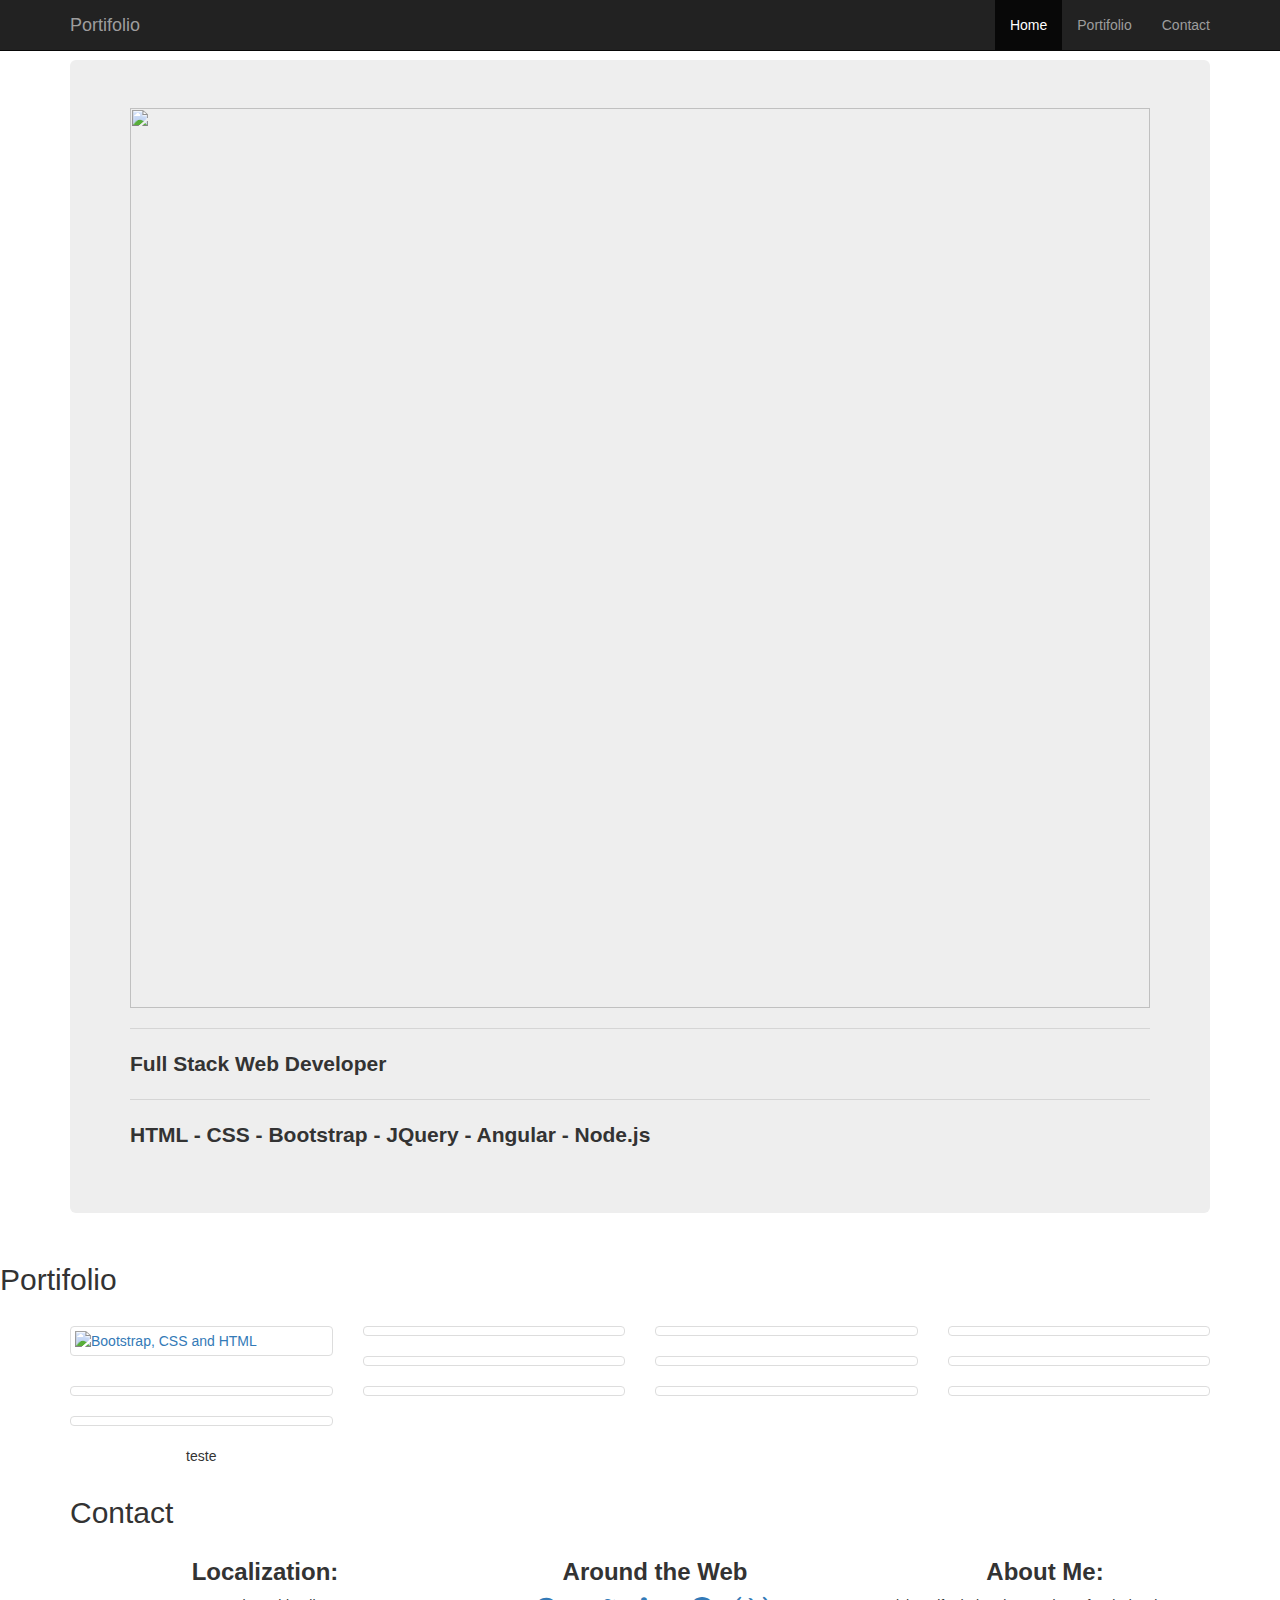
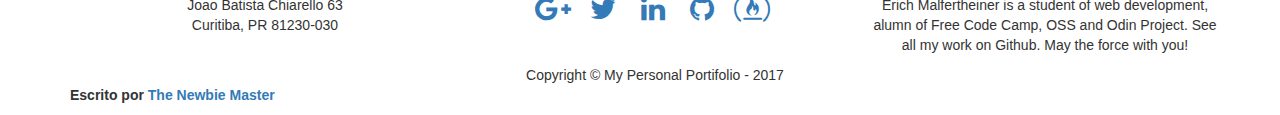
==== commit 13fbebc2: "fixed position of caption" ====
--- a/index.html
+++ b/index.html
@@ -1,197 +1,181 @@
-<!DOCTYPE html>
-<html>
-
-<head>
-    <meta charset="utf-8">
-    <meta name="author" content="Erich Malfertheiner">
-    <meta name="description" content="">
-    <meta name="keywords" content="">
-    <meta http-equiv="content-language" content="pt-br">
-    <meta http-equiv="Content-Type" content="text/html">
-    <meta http-equiv="X-UA-Compatible" content="IE=edge">
-    <meta name="viewport" content="width=device-width, initial-scale=1.0">
-    <link rel="icon" href="">
-    <link rel="stylesheet" type="text/css" href="styles/portifolio.css" />
-    <link href="https://maxcdn.bootstrapcdn.com/font-awesome/4.7.0/css/font-awesome.min.css" rel="stylesheet" integrity="sha384-wvfXpqpZZVQGK6TAh5PVlGOfQNHSoD2xbE+QkPxCAFlNEevoEH3Sl0sibVcOQVnN" crossorigin="anonymous">
-    <link href="https://fonts.googleapis.com/css?family=Roboto" rel="stylesheet">
-    <link href="https://maxcdn.bootstrapcdn.com/bootstrap/3.3.7/css/bootstrap.min.css" rel="stylesheet" integrity="sha384-BVYiiSIFeK1dGmJRAkycuHAHRg32OmUcww7on3RYdg4Va+PmSTsz/K68vbdEjh4u" crossorigin="anonymous">
-
-    <title>Portfolio</title>
-    <br>
-    <br>
-
-    <body>
-        <nav class="navbar navbar-inverse navbar-fixed-top">
-            <div class="container">
-                <div class="navbar-header">
-                    <button type="button" class="navbar-toggle collapsed" data-toggle="collapse" data-target="#navbar" aria-expanded="false" aria-controls="navbar">
-                        <span class="sr-only">Toggle navigation</span>
-                        <span class="icon-bar"></span>
-                        <span class="icon-bar"></span>
-                        <span class="icon-bar"></span>
-                    </button>
-                    <a class="navbar-brand" href="#"></a>
-                </div>
-                <div id="navbar" class="navbar-collapse collapse">
-                    <ul class="nav navbar-nav navbar-right">
-                        <li>
-                            <a href="index.html"></a>
-                        </li>
-                        <li><a href="#portifolio">Portfolio</a></li>
-                        <li><a href="skills.html">Skills</a></li>
-                        <li><a href="#contact">About</a></li>
-                </div>
-                <!--/.nav-collapse -->
-            </div>
-        </nav>
-
-        <body>
-            <br>
-            <h2 class="header" id="portifolio">Breve Historia</h2>
-            <div class="container">
-                <div class="col-xs-6">
-                    Sobre mim...
-                </div>
-                <div class="col-xs-6">
-                </div>
-            </div>
-
-            <div class=" container jumbotron" align="center">
-                <h4>Expand your mind. Always!</h4>
-            </div>
-
-            <h2 class="header" id="portifolio">Meus Projetos</h2>
-            <br>
-            <br>
-            <div class="container">
-
-                <div class="row">
-
-                    <!--tribute page clear-->
-                    <div class="col-lg-3 col-md-4 col-xs-6 thumb">
-                        <a class="thumbnail" href="https://thenewbiemaster.github.io/tribute/">
-                            <img class="img-responsive" src="./imgs/placeholders/pl-tributepage.png" alt="">
-                        </a>
-                    </div>
-                    <!--technical page clear-->
-                    <div class="col-lg-3 col-md-4 col-xs-6 thumb">
-                        <a class="thumbnail" href="https://thenewbiemaster.github.io/techdocs/">
-                            <img class="img-responsive" src="./imgs/placeholders/pl-technical.png" alt="">
-                        </a>
-                    </div>
-                    <!--page clear-->
-                    <div class="col-lg-3 col-md-4 col-xs-6 thumb">
-                        <a class="thumbnail" href="#">
-                            <img class="img-responsive" src="./imgs/placeholders/pl-landingpage.png" alt="">
-                        </a>
-                    </div>
-                    <!--page clear-->
-                    <div class="col-lg-3 col-md-4 col-xs-6 thumb">
-                        <a class="thumbnail" href="#">
-                            <img class="img-responsive" src="./imgs/placeholders/pl-google.png" alt="">
-                        </a>
-                    </div>
-                </div>
-                <div class="row">
-                    <div class="col-lg-3 col-md-4 col-xs-6 thumb">
-                        <a class="thumbnail" href="#">
-                            <img class="img-responsive" src="./imgs/placeholders/pl-material.png" alt="">
-                        </a>
-                    </div>
-                    <div class="col-lg-3 col-md-4 col-xs-6 thumb">
-                        <a class="thumbnail" href="#">
-                            <img class="img-responsive" src="./imgs/placeholders/pl-blog.png" alt="">
-                        </a>
-                    </div>
-                    <div class="col-lg-3 col-md-4 col-xs-6 thumb">
-                        <a class="thumbnail" href="#">
-                            <img class="img-responsive" src="http://via.placeholder.com/400x300?text=Coming Soon!" alt="">
-                        </a>
-                    </div>
-                    <div class="col-lg-3 col-md-4 col-xs-6 thumb">
-                        <a class="thumbnail" href="#">
-                            <img class="img-responsive" src="http://via.placeholder.com/400x300?text=Coming Soon!" alt="">
-                        </a>
-                    </div>
-                </div>
-                <div class="row">
-                    <div class="col-lg-3 col-md-4 col-xs-6 thumb">
-                        <a class="thumbnail" href="#">
-                            <img class="img-responsive" src="http://via.placeholder.com/400x300?text=Coming Soon!" alt="">
-                        </a>
-                    </div>
-                    <div class="col-lg-3 col-md-4 col-xs-6 thumb">
-                        <a class="thumbnail" href="#">
-                            <img class="img-responsive" src="http://via.placeholder.com/400x300?text=Coming Soon!" alt="">
-                        </a>
-                    </div>
-                    <div class="col-lg-3 col-md-4 col-xs-6 thumb">
-                        <a class="thumbnail" href="#">
-                            <img class="img-responsive" src="http://via.placeholder.com/400x300?text=Coming Soon!" alt="">
-                        </a>
-                    </div>
-                    <div class="col-lg-3 col-md-4 col-xs-6 thumb">
-                        <a class="thumbnail" href="#">
-                            <img class="img-responsive" src="http://via.placeholder.com/400x300?text=Coming Soon!" alt="">
-                        </a>
-                    </div>
-                </div>
-            </div>
-            <hr>
-            <h2 class="header" id="skills">Skills</h2>
-            <div>
-
-            </div>
-
-            <hr>
-            <h2 class="header" id="contact">Contato</h2>
-            <br>
-            <!-- Footer -->
-            <footer class="text-center">
-                <div class="footer-above">
-                    <div class="container">
-                        <div class="row">
-                            <div class="footer-col col-md-6">
-                                <h3><strong>Curitiba, Brasil</strong></h3>
-                            </div>
-                            <div class="footer-col col-md-6">
-                                <h3><strong>por aí!</strong></h3>
-                                <ul class="list-inline">
-                                    <li>
-                                        <a href="https://twitter.com/thenewbiemaster" class="btn-social btn-outline"><i class="fa fa-fw fa-twitter fa-2x"></i></a>
-                                    </li>
-                                    <li>
-                                        <a href="https://br.linkedin.com/in/erichmalfertheiner" class="btn-social btn-outline"><i class="fa fa-fw fa-linkedin fa-2x"></i></a>
-                                    </li>
-                                    <li>
-                                        <a href="https://github.com/thenewbiemaster" class="btn-social btn-outline"><i class="fa fa-fw fa-github fa-2x"></i></a>
-                                    </li>
-                                    <li>
-                                        <a href="https://www.freecodecamp.com/thenewbiemaster" class="btn-social btn-outline"><i class="fa fa-fw fa-free-code-camp fa-2x"></i></a>
-                                    </li>
-                                </ul>
-                            </div>
-
-                        </div>
-                    </div>
-                </div>
-                <div class="footer-below">
-                    <div class="container">
-                        <div class="row">
-                            <div class="col-lg-12">
-                                2016
-                            </div>
-                        </div>
-                    </div>
-                </div>
-            </footer>
-            <p class="text-center"><strong>Escrito por <a href="http://www.github.com/thenewbiemaster"> @thenewbiemaster</strong></a>
-            </p>
-
-            <script src="https://ajax.googleapis.com/ajax/libs/jquery/3.1.1/jquery.min.js"></script>
-            <script src="//code.jquery.com/ui/1.12.1/jquery-ui.js"></script>
-            <script src="script.js"></script>
-            <script src="https://maxcdn.bootstrapcdn.com/bootstrap/3.3.7/js/bootstrap.min.js" integrity="sha384-Tc5IQib027qvyjSMfHjOMaLkfuWVxZxUPnCJA7l2mCWNIpG9mGCD8wGNIcPD7Txa" crossorigin="anonymous"></script>
-        </body>
-
-</html>+ <html lang="en">
+   <head>
+      <meta charset="utf - 8">
+      <meta http-equiv="X-UA-Compatible" content="IE=edge">
+      <meta name="viewport" content="width=device-width, initial-scale=1">
+      <meta name="description" content="">
+      <meta name="author" content="My Personal Portifolio Page - FreeCodeCamp Curriculum">
+      <link rel="stylesheet" type="text/css" href="portifolio.css"/>
+	  <link href="https://maxcdn.bootstrapcdn.com/font-awesome/4.7.0/css/font-awesome.min.css" rel="stylesheet" integrity="sha384-wvfXpqpZZVQGK6TAh5PVlGOfQNHSoD2xbE+QkPxCAFlNEevoEH3Sl0sibVcOQVnN" crossorigin="anonymous">
+     <link href="https://fonts.googleapis.com/css?family=Roboto" rel="stylesheet">
+     <link href="https://maxcdn.bootstrapcdn.com/bootstrap/3.3.7/css/bootstrap.min.css" rel="stylesheet" integrity="sha384-BVYiiSIFeK1dGmJRAkycuHAHRg32OmUcww7on3RYdg4Va+PmSTsz/K68vbdEjh4u" crossorigin="anonymous">
+      <title>My Portifolio</title>
+   </head>
+   <br>
+   <br>
+      <nav class="navbar navbar-inverse navbar-fixed-top">
+         <div class="container">
+            <div class="navbar-header">
+               <button type="button" class="navbar-toggle collapsed" data-toggle="collapse" data-target="#navbar" aria-expanded="false" aria-controls="navbar">
+               <span class="sr-only">Toggle navigation</span>
+               <span class="icon-bar"></span>
+               <span class="icon-bar"></span>
+               <span class="icon-bar"></span>
+               </button>
+               <a class="navbar-brand" href="index.html">Portifolio</a>
+            </div>
+            <div id="navbar" class="navbar-collapse collapse">
+               <ul class="nav navbar-nav navbar-right">
+                  <li class="active"><a href="#home">Home</a></li>
+                  <li><a href="#portifolio">Portifolio</a></li>
+                  <li><a href="#contact">Contact</a></li>
+                  </li>
+               </ul>
+            </div>
+            <!--/.nav-collapse -->
+         </div>
+      </nav>
+     <body>
+	 <br>
+	 <div class="container">
+	 <div class="jumbotron">
+	 <img src="https://nevseoboi.com.ua/uploads/posts/2012-06/1339237493-357000-0123379_www.nevseoboi.com.ua.jpg" width="100%">
+     <hr>
+   <p class="jumb-p"><strong>Full Stack Web Developer</strong></p>
+     <hr>
+     <p class="jumb-p"><strong>HTML - CSS - Bootstrap - JQuery - Angular - Node.js</strong></p>
+	 
+	  </div>
+	 </div>
+	 
+	 
+	 <h2 class="header" id="portifolio">Portifolio</h2>
+	 <br>
+	 <div class="container">
+	 
+        <div class="row">
+		
+            <div class="col-lg-3 col-md-4 col-xs-6 thumb">
+                <a class="thumbnail" href="#">
+                    <img class="img-responsive" src="http://placehold.it/400x300" alt="Bootstrap, CSS and HTML">
+                </a>
+            </div>
+            <div class="col-lg-3 col-md-4 col-xs-6 thumb">
+                <a class="thumbnail" href="#">
+                    <img class="img-responsive" src="http://placehold.it/400x300" alt="">
+                </a>
+            </div>
+            <div class="col-lg-3 col-md-4 col-xs-6 thumb">
+                <a class="thumbnail" href="#">
+                    <img class="img-responsive" src="http://placehold.it/400x300" alt="">
+                </a>
+            </div>
+            <div class="col-lg-3 col-md-4 col-xs-6 thumb">
+                <a class="thumbnail" href="#">
+                    <img class="img-responsive" src="http://placehold.it/400x300" alt="">
+                </a>
+            </div>
+            <div class="col-lg-3 col-md-4 col-xs-6 thumb">
+                <a class="thumbnail" href="#">
+                    <img class="img-responsive" src="http://placehold.it/400x300" alt="">
+                </a>
+            </div>
+            <div class="col-lg-3 col-md-4 col-xs-6 thumb">
+                <a class="thumbnail" href="#">
+                    <img class="img-responsive" src="http://placehold.it/400x300" alt="">
+                </a>
+            </div>
+            <div class="col-lg-3 col-md-4 col-xs-6 thumb">
+                <a class="thumbnail" href="#">
+                    <img class="img-responsive" src="http://placehold.it/400x300" alt="">
+                </a>
+            </div>
+            <div class="col-lg-3 col-md-4 col-xs-6 thumb">
+                <a class="thumbnail" href="#">
+                    <img class="img-responsive" src="http://placehold.it/400x300" alt="">
+                </a>
+            </div>
+            <div class="col-lg-3 col-md-4 col-xs-6 thumb">
+                <a class="thumbnail" href="#">
+                    <img class="img-responsive" src="http://placehold.it/400x300" alt="">
+                </a>
+            </div>
+            <div class="col-lg-3 col-md-4 col-xs-6 thumb">
+                <a class="thumbnail" href="#">
+                    <img class="img-responsive" src="http://placehold.it/400x300" alt="">
+                </a>
+            </div>
+            <div class="col-lg-3 col-md-4 col-xs-6 thumb">
+                <a class="thumbnail" href="#">
+                    <img class="img-responsive" src="http://placehold.it/400x300" alt="">
+                </a>
+            </div>
+            <div class="col-lg-3 col-md-4 col-xs-6 thumb">
+                <a class="thumbnail" href="#">
+                    <img class="img-responsive" src="http://placehold.it/400x300" alt="">
+                </a>
+<p class="text-center">teste</p>
+            </div>
+        </div>
+
+		
+			 <h2 class="header" id="contact">Contact</h2>
+			     <!-- Footer -->
+    <footer class="text-center">
+        <div class="footer-above">
+            <div class="container">
+                <div class="row">
+                    <div class="footer-col col-md-4">
+                        <h3><strong>Localization:</strong></h3>
+                        <p>Joao Batista Chiarello 63
+                            <br>Curitiba, PR 81230-030</p>
+                    </div>
+                    <div class="footer-col col-md-4">
+                        <h3><strong>Around the Web</strong></h3>
+                        <ul class="list-inline">
+                         
+                            <li>
+                                <a href="https://plus.google.com/+ErichMalfertheiner" class="btn-social btn-outline"><i class="fa fa-fw fa-google-plus fa-2x"></i></a>
+                            </li>
+                            <li>
+                                <a href="https://twitter.com/thenewbiemaster" class="btn-social btn-outline"><i class="fa fa-fw fa-twitter fa-2x"></i></a>
+                            </li>
+                            <li>
+                                <a href="https://br.linkedin.com/in/erichmalfertheiner" class="btn-social btn-outline"><i class="fa fa-fw fa-linkedin fa-2x"></i></a>
+                            </li>
+                            <li>
+                                <a href="https://github.com/thenewbiemaster" class="btn-social btn-outline"><i class="fa fa-fw fa-github fa-2x"></i></a>
+                            </li>
+                            <li>
+                                <a href="https://www.freecodecamp.com/thenewbiemaster" class="btn-social btn-outline"><i class="fa fa-fw fa-free-code-camp fa-2x"></i></a>
+                            </li>
+                        </ul>
+                    </div>
+                    <div class="footer-col col-md-4">
+                        <h3><strong>About Me:</strong></h3>
+                        <p class="about">Erich Malfertheiner is a student of web development, alumn of Free Code Camp, OSS and Odin Project. See all my work on Github. May the force with you!</p>
+                    </div>
+                </div>
+            </div>
+        </div>
+        <div class="footer-below">
+            <div class="container">
+                <div class="row">
+                    <div class="col-lg-12">
+                        Copyright &copy; My Personal Portifolio - 2017
+                    </div>
+                </div>
+            </div>
+        </div>
+    </footer>
+		
+
+		 
+      <p class="pare"><strong>Escrito por <a href="https://www.freecodecamp.com/thenewbiemaster"> The Newbie Master</strong></a></p>   
+      <script src="https://ajax.googleapis.com/ajax/libs/jquery/3.1.1/jquery.min.js"></script>
+	    <script src="https://maxcdn.bootstrapcdn.com/bootstrap/3.3.7/js/bootstrap.min.js" integrity="sha384-Tc5IQib027qvyjSMfHjOMaLkfuWVxZxUPnCJA7l2mCWNIpG9mGCD8wGNIcPD7Txa" crossorigin="anonymous"></script>
+      <script src="https://cdn.freecodecamp.org/testable-projects-fcc/v1/bundle.js"></script>
+	 
+	 </body>
+      
+</html>
